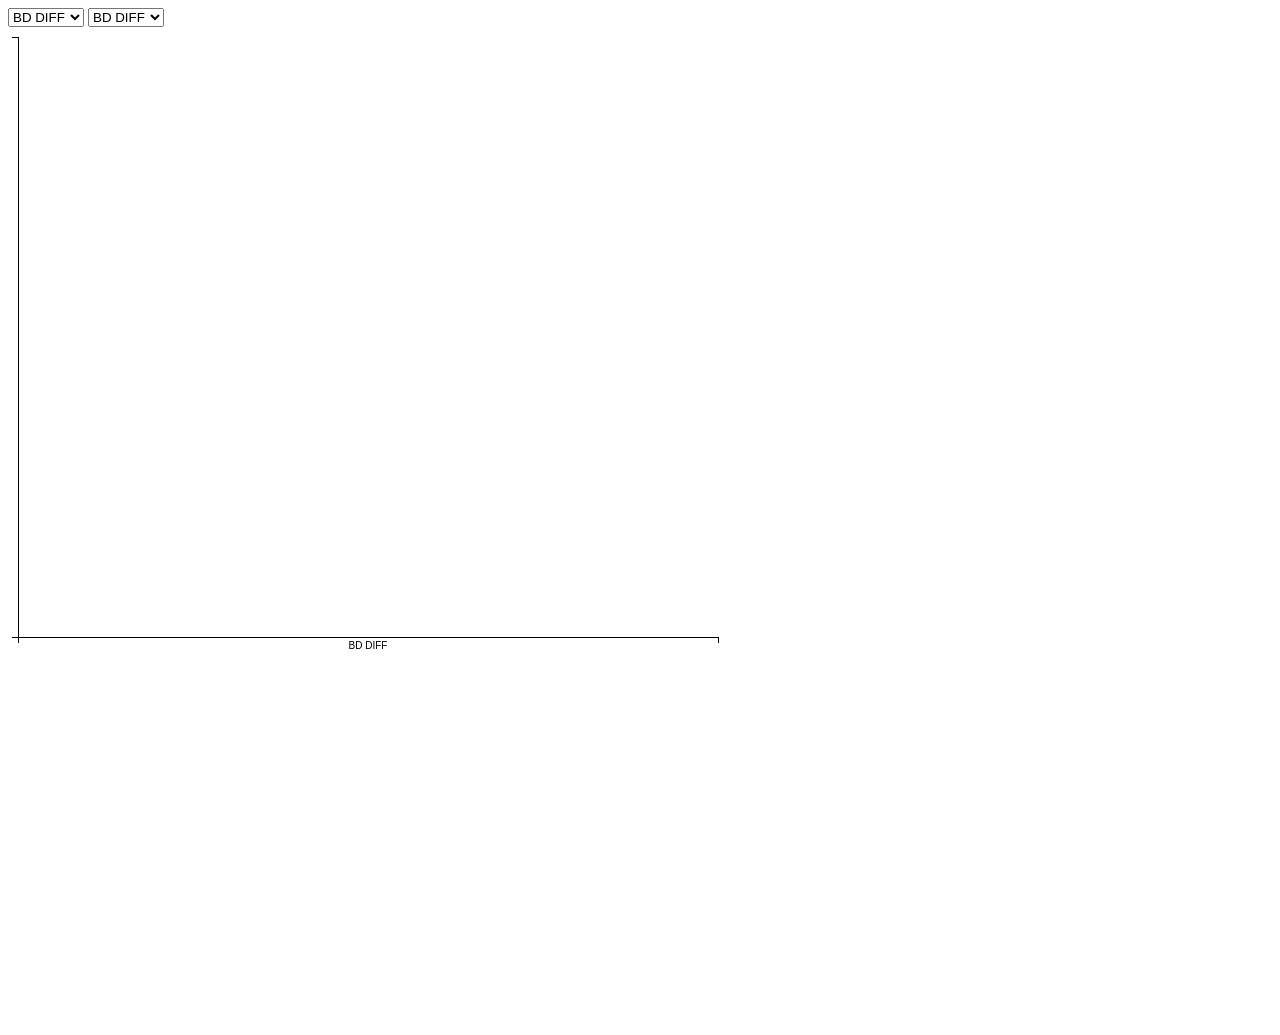
==== brain_analysis/index.html @ 4849de5a "brain analysis module added" ====
<html>
<head>
  <title>Brain Dominance Correlation</title>
  <link rel="stylesheet" type="text/css" href="assets/waitMe.css">
</head>
<body>
<select class="first">
  <option value="BD DIFF">BD DIFF</option>
  <option value="LSI DIFF">LSI DIFF</option>
  <option value="MI DIFF">MI DIFF</option>
  <option value="B5 DIFF">B5 DIFF</option>
</select>
<select class="second">
  <option value="BD DIFF">BD DIFF</option>
  <option value="LSI DIFF">LSI DIFF</option>
  <option value="MI DIFF">MI DIFF</option>
  <option value="B5 DIFF">B5 DIFF</option>
</select>
<div id="chartContainer">
  <script type="text/javascript" src="https://code.jquery.com/jquery-2.1.4.min.js"></script>
  <script src="assets/d3.v3.min.js"></script>
  <script src="assets/dimple.v2.1.6.min.js"></script>
  <script type="text/javascript" src="assets/waitMe.js"></script>
  <script type="text/javascript">

    width = 1000;
    height = 1000;
    var svg = dimple.newSvg("#chartContainer", width, height);

    loadMe = function (){
          $('body').waitMe({
          effect: 'rotation',
          text: '',
          //background for container (string).
          bg: 'rgba(255,255,255,0.7)',
          //color forbackground animation and text (string).
          color: '#000',
          //change width for elem animation (string).
          sizeW: '',
          //change height for elem animation (string).
          sizeH: '',
          // url to image
          source: ''
          });
      }     

      // Loader destroyer
      stopMe = function(element, t) {

          setTimeout(function() {
              $(element).waitMe('hide');
          }, t);
      }  

    renderChart = function(svg, config) {
      d3.csv("/data/ROBIN_VISUAL.csv", function (data) {
        // data = dimple.filterData(data, "Month", "Dec-11");
        var myChart = new dimple.chart(svg, data);
        myChart.floatingBarWidth = 2;
        myChart.setBounds(10, 10, width - 300, height - 400)
        myChart.addMeasureAxis("x", config['x']);
        myChart.addMeasureAxis("y", config['y']);
        var s = myChart.addSeries(["CID", "NAME"], dimple.plot.bar);
        s.stacked = false;
        // myChart.addLegend(0, 0, width, 80, "left");
        myChart.draw();
      });
    }

    loadMe();
    renderChart(svg, { 'x' : 'BD DIFF', 'y' : 'B5 DIFF'});
    stopMe('body');

    d3.select('.first')
      .on('change', function() {
        loadMe();
        var newData = d3.select(this).property('value');
        $("svg").empty();
        renderChart(svg, { 'x' : newData, 'y' : d3.select('.second').property('value')});
        stopMe('body');
    });

    d3.select('.second')
      .on('change', function() {
        loadMe();
        var newData = d3.select(this).property('value');
        $("svg").empty();
        renderChart(svg, { 'x' : d3.select('.first').property('value'), 'y' : newData });
        stopMe('body');
    });


  </script>
</div>
</body>


</html>
---- brain_analysis/assets/waitMe.css ----
/*
waitMe - 1.13 [05.10.15]
Author: vadimsva
Github: https://github.com/vadimsva/waitMe
*/
.waitMe_container {position:relative;transform:translateZ(0);backface-visibility:hidden}
body.waitMe_container {position:fixed;width:100%;height:100%}
.waitMe_container .waitMe {position:absolute;top:0;left:0;right:0;bottom:0;z-index:9989;text-align:center}
.waitMe_container .waitMe * {font-family:sans-serif;font-size:14px;font-weight:initial;font-style:initial;color:initial;text-decoration:initial;text-transform:initial;padding:initial;margin:initial}
.waitMe_container .waitMe .waitMe_content {position:absolute;width:100%;top:50%;backface-visibility:hidden}
.waitMe_container .waitMe .waitMe_progress {position:relative}
.waitMe_container .waitMe .waitMe_progress > div {animation-fill-mode:both;display:inline-block;transform:translateZ(0);backface-visibility:hidden}
.waitMe_container .waitMe .waitMe_text {position:relative;margin:20px 0 0}

/* before load animation */
body.waitMe_body {overflow:hidden;height:100%}
body.waitMe_body.hideMe {transition:opacity .2s ease-in-out;opacity:0}
body.waitMe_body .waitMe_container:not([data-waitme_id]) {position:fixed;z-index:9989;top:0;bottom:0;left:0;right:0;background:#fff}
body.waitMe_body .waitMe_container:not([data-waitme_id]) > div {animation-fill-mode:both;position:absolute}
body.waitMe_body .waitMe_container.progress > div {width:0;height:3px;top:0;left:0;background:#000;box-shadow:-5px 0 5px 2px rgba(0,0,0,.2);animation:progress_body 7s infinite ease-out}
body.waitMe_body .waitMe_container.working > div {width:10%;height:3px;top:0;left:-10%;background:#000;box-shadow:-5px 0 5px 2px rgba(0,0,0,.2);animation:working_body 2s infinite linear}
body.waitMe_body .waitMe_container.progress > div:after {content:'';position:absolute;top:0;bottom:60%;right:0;width:60px;border-radius:50%;opacity:.5;transform:rotate(3deg);box-shadow:#000 1px 0 6px 1px}
body.waitMe_body .waitMe_container.img > div {width:100%;height:100%;text-align:center;background-position:center!important;background-repeat:no-repeat!important}
body.waitMe_body .waitMe_container.text > div {width:100%;top:45%;text-align:center}
@keyframes progress_body {
	0% {width:0}
	100% {width:100%}
}
@keyframes working_body {
	0% {left:-10%}
	100% {left:100%}
}


/* bounce */
.waitMe_container .waitMe_progress.bounce > div {width:20px;height:20px;border-radius:50%;animation:bounce 1.4s infinite ease-in-out}
.waitMe_container .waitMe_progress.bounce .waitMe_progress_elem1 {animation-delay:-.32s}
.waitMe_container .waitMe_progress.bounce .waitMe_progress_elem2 {animation-delay:-.16s}
@keyframes bounce {
	0%, 80%, 100% {transform:scale(0)}
	40% {transform:scale(1)}
}


/* rotateplane */
.waitMe_container .waitMe_progress.rotateplane > div {width:30px;height:30px;animation:rotateplane 1.2s infinite ease-in-out;backface-visibility:visible}
@keyframes rotateplane {
  0% {transform:perspective(120px)}
  50% {transform:perspective(120px) rotateY(180deg)}
  100% {transform:perspective(120px) rotateY(180deg) rotateX(180deg)}
}


/* stretch */
.waitMe_container .waitMe_progress.stretch > div {width:1px;height:60px;margin:4px;animation:stretch 1.2s infinite ease-in-out}
.waitMe_container .waitMe_progress.stretch .waitMe_progress_elem2 {animation-delay:-1.1s}
.waitMe_container .waitMe_progress.stretch .waitMe_progress_elem3 {animation-delay:-1s}
.waitMe_container .waitMe_progress.stretch .waitMe_progress_elem4 {animation-delay:-.9s}
.waitMe_container .waitMe_progress.stretch .waitMe_progress_elem5 {animation-delay:-.8s}
@keyframes stretch {
  0%, 40%, 100% {transform:scaleY(.4)}
  20% {transform:scaleY(1)}
}


/* orbit */
.waitMe_container .waitMe_progress.orbit {width:40px;height:40px;margin:auto;animation:orbit_rotate 2s infinite linear}
.waitMe_container .waitMe_progress.orbit > div {width:50%;height:50%;border-radius:50%;top:0;position:absolute;animation:orbit 2s infinite ease-in-out}
.waitMe_container .waitMe_progress.orbit .waitMe_progress_elem2 {top:auto;bottom:0;animation-delay:-1s}
@keyframes orbit_rotate {
	100% {transform:rotate(360deg)}
}
@keyframes orbit {
  0%, 100% {transform:scale(0)}
	50% {transform:scale(1)}
}


/* roundBounce */
.waitMe_container .waitMe_progress.roundBounce {width:60px;height:60px;margin:auto}
.waitMe_container .waitMe_progress.roundBounce > div {width:24%;height:24%;border-radius:50%;position:absolute;animation:roundBounce 1.2s infinite ease-in-out}
.waitMe_container .waitMe_progress.roundBounce .waitMe_progress_elem1 {top:0;left:0}
.waitMe_container .waitMe_progress.roundBounce .waitMe_progress_elem2 {top:0;right:0}
.waitMe_container .waitMe_progress.roundBounce .waitMe_progress_elem3 {bottom:0;right:0}
.waitMe_container .waitMe_progress.roundBounce .waitMe_progress_elem4 {bottom:0;left:0}
.waitMe_container .waitMe_progress.roundBounce .waitMe_progress_elem5 {top:-3%;left:50%;margin-top:-12%;margin-left:-12%}
.waitMe_container .waitMe_progress.roundBounce .waitMe_progress_elem6 {top:50%;right:-3%;margin-top:-12%;margin-right:-12%}
.waitMe_container .waitMe_progress.roundBounce .waitMe_progress_elem7 {bottom:-3%;left:50%;margin-bottom:-12%;margin-left:-12%}
.waitMe_container .waitMe_progress.roundBounce .waitMe_progress_elem8 {top:50%;left:-3%;margin-top:-12%;margin-left:-12%}
.waitMe_container .waitMe_progress.roundBounce .waitMe_progress_elem9 {top:0;right:0}
.waitMe_container .waitMe_progress.roundBounce .waitMe_progress_elem10 {bottom:0;right:0}
.waitMe_container .waitMe_progress.roundBounce .waitMe_progress_elem11 {bottom:0;left:0}
.waitMe_container .waitMe_progress.roundBounce .waitMe_progress_elem12 {top:0;left:0}
.waitMe_container .waitMe_progress.roundBounce .waitMe_progress_elem5 {animation-delay:-1.1s}
.waitMe_container .waitMe_progress.roundBounce .waitMe_progress_elem9 {animation-delay:-1s}
.waitMe_container .waitMe_progress.roundBounce .waitMe_progress_elem2 {animation-delay:-.9s}
.waitMe_container .waitMe_progress.roundBounce .waitMe_progress_elem6 {animation-delay:-.8s}
.waitMe_container .waitMe_progress.roundBounce .waitMe_progress_elem10 {animation-delay:-.7s}
.waitMe_container .waitMe_progress.roundBounce .waitMe_progress_elem3 {animation-delay:-.6s}
.waitMe_container .waitMe_progress.roundBounce .waitMe_progress_elem7 {animation-delay:-.5s}
.waitMe_container .waitMe_progress.roundBounce .waitMe_progress_elem11 {animation-delay:-.4s}
.waitMe_container .waitMe_progress.roundBounce .waitMe_progress_elem4 {animation-delay:-.3s}
.waitMe_container .waitMe_progress.roundBounce .waitMe_progress_elem8 {animation-delay:-.2s}
.waitMe_container .waitMe_progress.roundBounce .waitMe_progress_elem12 {animation-delay:-.1s}
@keyframes roundBounce {
  0%, 80%, 100% {transform:scale(0)}
	40% {transform:scale(1)}
}


/* win8 */
.waitMe_container .waitMe_progress.win8 {height:40px;margin:auto}
.waitMe_container .waitMe_progress.win8 > div {width:40px;height:40px;opacity:0;position:absolute;margin:auto;left:0;right:0;transform:rotate(225deg);animation:win8 5.5s infinite}
.waitMe_container .waitMe_progress.win8 > div > div {width:15%;height:15%;border-radius:50%;position:absolute;margin:-12.5%}
.waitMe_container .waitMe_progress.win8 .waitMe_progress_elem2 {animation-delay:.24s}
.waitMe_container .waitMe_progress.win8 .waitMe_progress_elem3 {animation-delay:.48s}
.waitMe_container .waitMe_progress.win8 .waitMe_progress_elem4 {animation-delay:.72s}
.waitMe_container .waitMe_progress.win8 .waitMe_progress_elem5 {animation-delay:.96s}
@keyframes win8 {
  0% {transform:rotate(225deg);animation-timing-function:ease-out} 
  7% {opacity:1;transform:rotate(345deg);animation-timing-function:linear}
  30% {transform:rotate(455deg);animation-timing-function:ease-in-out}
  39% {transform:rotate(690deg);animation-timing-function:linear}
  70% {opacity:1;transform:rotate(815deg);animation-timing-function:ease-out}
  75% {transform:rotate(945deg);animation-timing-function:ease-out}
  76% {opacity:0;transform:rotate(945deg)}
  100% {opacity:0;transform:rotate(945deg)} 
}


/* win8_linear */
.waitMe_container .waitMe_progress.win8_linear {margin:auto;width:150px;height:6px}
.waitMe_container .waitMe_progress.win8_linear > div {width:100%;height:100%;left:0;opacity:0;position:absolute;animation:win8_linear 3s infinite}
.waitMe_container .waitMe_progress.win8_linear > div > div {width:4%;height:100%;border-radius:50%}
.waitMe_container .waitMe_progress.win8_linear .waitMe_progress_elem2 {animation-delay:.3s}
.waitMe_container .waitMe_progress.win8_linear .waitMe_progress_elem3 {animation-delay:.6s}
.waitMe_container .waitMe_progress.win8_linear .waitMe_progress_elem4 {animation-delay:.9s}
.waitMe_container .waitMe_progress.win8_linear .waitMe_progress_elem5 {animation-delay:1.2s}
@keyframes win8_linear {
  0% {transform:translateX(0);animation-timing-function:ease-out} 
  10% {opacity:1;transform:translateX(33.333%);animation-timing-function:linear}
  50% {opacity:1;transform:translateX(53.333%);animation-timing-function:ease-in-out}
  60% {opacity:0;transform:translateX(86.666%)}
}


/* ios */
.waitMe_container .waitMe_progress.ios {margin:auto;width:40px;height:40px}
.waitMe_container .waitMe_progress.ios > div {width:10%;height:26%;position:absolute;left:44.5%;top:37%;opacity:0;border-radius:50px;box-shadow:0 0 3px rgba(0,0,0,.2);animation:ios 1s infinite linear}
.waitMe_container .waitMe_progress.ios .waitMe_progress_elem1 {transform:rotate(0deg) translate(0, -142%);animation-delay:0s}
.waitMe_container .waitMe_progress.ios .waitMe_progress_elem2 {transform:rotate(30deg) translate(0, -142%);animation-delay:-.9167s}
.waitMe_container .waitMe_progress.ios .waitMe_progress_elem3 {transform:rotate(60deg) translate(0, -142%);animation-delay:-.833s}
.waitMe_container .waitMe_progress.ios .waitMe_progress_elem4 {transform:rotate(90deg) translate(0, -142%);animation-delay:-.75s}
.waitMe_container .waitMe_progress.ios .waitMe_progress_elem5 {transform:rotate(120deg) translate(0, -142%);animation-delay:-.667s}
.waitMe_container .waitMe_progress.ios .waitMe_progress_elem6 {transform:rotate(150deg) translate(0, -142%);animation-delay:-.5833s}
.waitMe_container .waitMe_progress.ios .waitMe_progress_elem7 {transform:rotate(180deg) translate(0, -142%);animation-delay:-.5s}
.waitMe_container .waitMe_progress.ios .waitMe_progress_elem8 {transform:rotate(210deg) translate(0, -142%);animation-delay:-.41667s}
.waitMe_container .waitMe_progress.ios .waitMe_progress_elem9 {transform:rotate(240deg) translate(0, -142%);animation-delay:-.333s}
.waitMe_container .waitMe_progress.ios .waitMe_progress_elem10 {transform:rotate(270deg) translate(0, -142%);animation-delay:-.25s}
.waitMe_container .waitMe_progress.ios .waitMe_progress_elem11 {transform:rotate(300deg) translate(0, -142%);animation-delay:-.1667s}
.waitMe_container .waitMe_progress.ios .waitMe_progress_elem12 {transform:rotate(330deg) translate(0, -142%);animation-delay:-.0833s}
 @keyframes ios {
	0% {opacity:1}
	100% {opacity:.25}
}


/* facebook */
.waitMe_container .waitMe_progress.facebook {margin:auto}
.waitMe_container .waitMe_progress.facebook > div {width:6px;height:25px;margin-left:3px;border-radius:20px;transform:scaleY(.7);opacity:.1;animation:facebook 1.3s infinite ease-in-out}
.waitMe_container .waitMe_progress.facebook > .waitMe_progress_elem1 {animation-delay:.2s;transform:scaleY(.7)}
.waitMe_container .waitMe_progress.facebook > .waitMe_progress_elem2 {animation-delay:.4s;transform:scaleY(.85)}
.waitMe_container .waitMe_progress.facebook > .waitMe_progress_elem3 {animation-delay:.6s;transform:scaleY(1)}
@keyframes facebook {
	0% {transform:scaleY(.7);opacity:.1}
	50% {transform:scaleY(1);opacity:1}
	100% {transform:scaleY(.7);opacity:.1}
}


/* rotation */
.waitMe_container .waitMe_progress.rotation > div {width:60px;height:60px;margin:auto;border-radius:100%;border-width:6px;border-style:solid;border-left-color:transparent!important;border-right-color:transparent!important;border-bottom-color:transparent!important;animation:rotation 1s infinite linear}
@keyframes rotation {
	0% {transform:rotate(0deg)}
	100% {transform:rotate(360deg)}
}


/* timer */
.waitMe_container .waitMe_progress.timer {width:40px;height:40px;margin:auto;border-width:2px;border-style:solid;border-radius:50%;box-sizing:border-box;position:relative;text-indent:-9999px}
.waitMe_container .waitMe_progress.timer > .waitMe_progress_elem1,
.waitMe_container .waitMe_progress.timer > .waitMe_progress_elem2 {border-radius:3px;position:absolute;width:2px;height:48%;left:50%;top:50%;margin-left:-1px;margin-top:-1px;animation:timer 1.25s infinite linear;transform-origin:1px 1px}
.waitMe_container .waitMe_progress.timer > .waitMe_progress_elem2 {height:40%;animation:timer 15s infinite linear}
@keyframes timer {
  0% {transform:rotate(0deg)}
  100% {transform:rotate(360deg)}
}


/* pulse */
.waitMe_container .waitMe_progress.pulse {width:30px;height:30px;margin:auto;border-width:3px;border-style:solid;border-radius:50%;position:relative;opacity:0;animation:pulsate 1s infinite ease-out}
@keyframes pulsate {
	0% {transform:scale(.1);opacity:0}
	50% {opacity:1}
	100% {transform:scale(1.2);opacity:0}
}


/* progressBar */
.waitMe_container .waitMe_progress.progressBar {width:200px;height:20px;margin:auto;background:rgba(0,0,0,.1);padding:5px;border-radius:20px;line-height:0}
.waitMe_container .waitMe_progress.progressBar > div {width:100%;height:100%;overflow:hidden;border-radius:20px;background-size:50px 50px;box-shadow:inset 0 2px 9px rgba(255,255,255,.3), inset 0 -2px 6px rgba(0,0,0,.4);background-image:linear-gradient(-45deg, rgba(240,240,240,.4) 25%, transparent 25%, transparent 50%, rgba(240,240,240,.4) 50%, rgba(240,240,240,.4) 75%, transparent 75%, transparent);animation:progressBar 2s linear infinite}
@keyframes progressBar {
  0% {background-position:0 0}
  100% {background-position:50px 50px}
}


/* bouncePulse */
.waitMe_container .waitMe_progress.bouncePulse > div {width:20px;height:20px;margin-right:1%;display:inline-block;border-radius:50%;transform:scale(.5);animation:bouncePulse 1.4s infinite ease-in-out}
.waitMe_container .waitMe_progress.bouncePulse > .waitMe_progress_elem1,
.waitMe_container .waitMe_progress.bouncePulse > .waitMe_progress_elem3 {animation-delay:.3s}
.waitMe_container .waitMe_progress.bouncePulse > .waitMe_progress_elem2 {animation-delay:.1s}
@keyframes bouncePulse {
	0%, 90%, 100% {transform:scale(.5)}
	45% {transform:scale(1)}
}
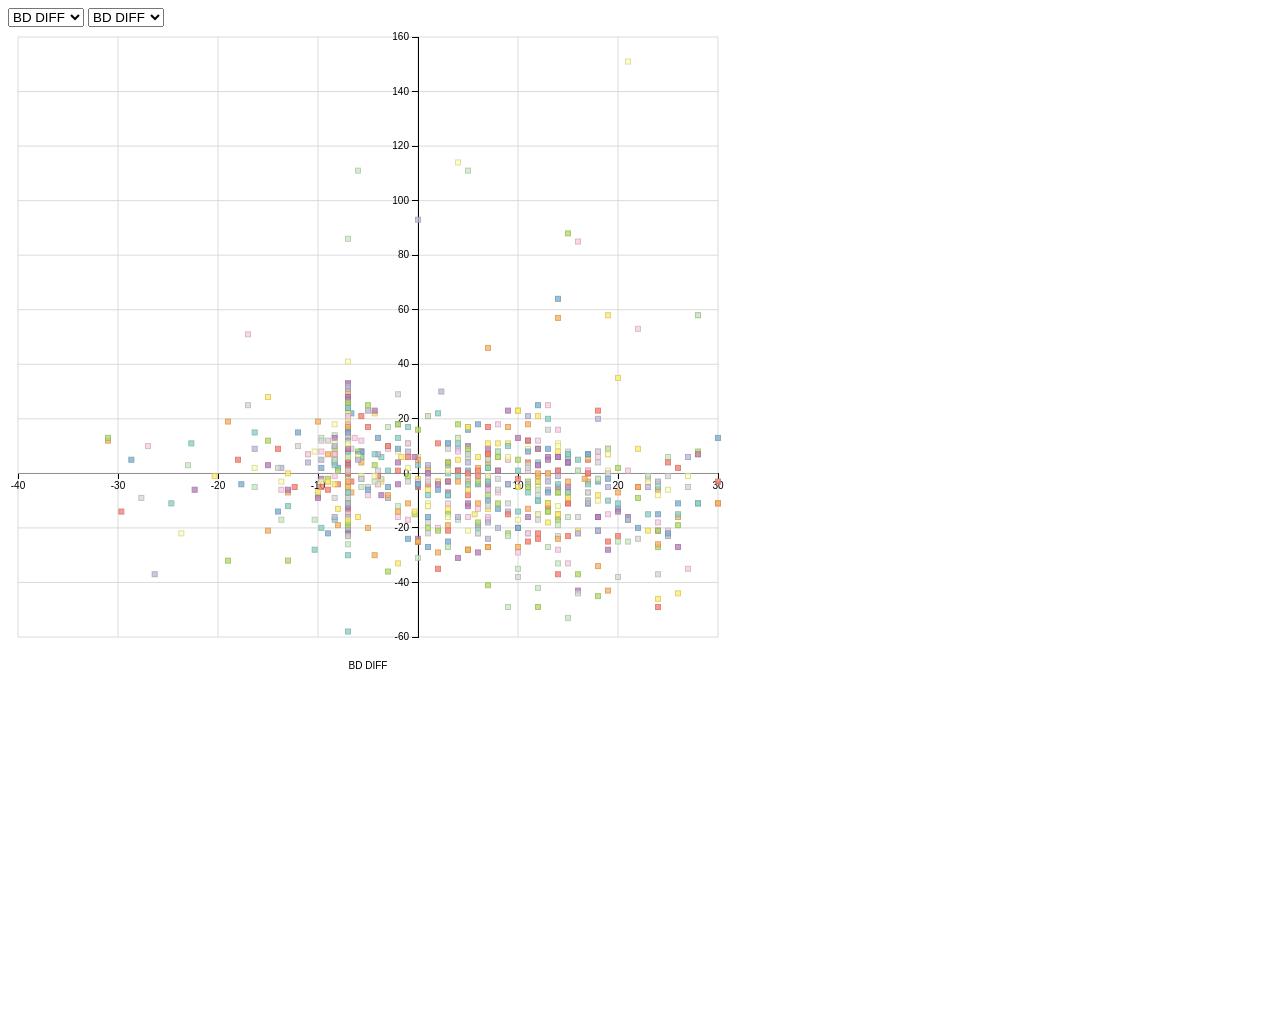
==== commit 73e08a38: "Fixed data path :" ====
--- a/brain_analysis/index.html
+++ b/brain_analysis/index.html
@@ -53,7 +53,7 @@
       }  
 
     renderChart = function(svg, config) {
-      d3.csv("/data/ROBIN_VISUAL.csv", function (data) {
+      d3.csv("data/data.csv", function (data) {
         // data = dimple.filterData(data, "Month", "Dec-11");
         var myChart = new dimple.chart(svg, data);
         myChart.floatingBarWidth = 2;
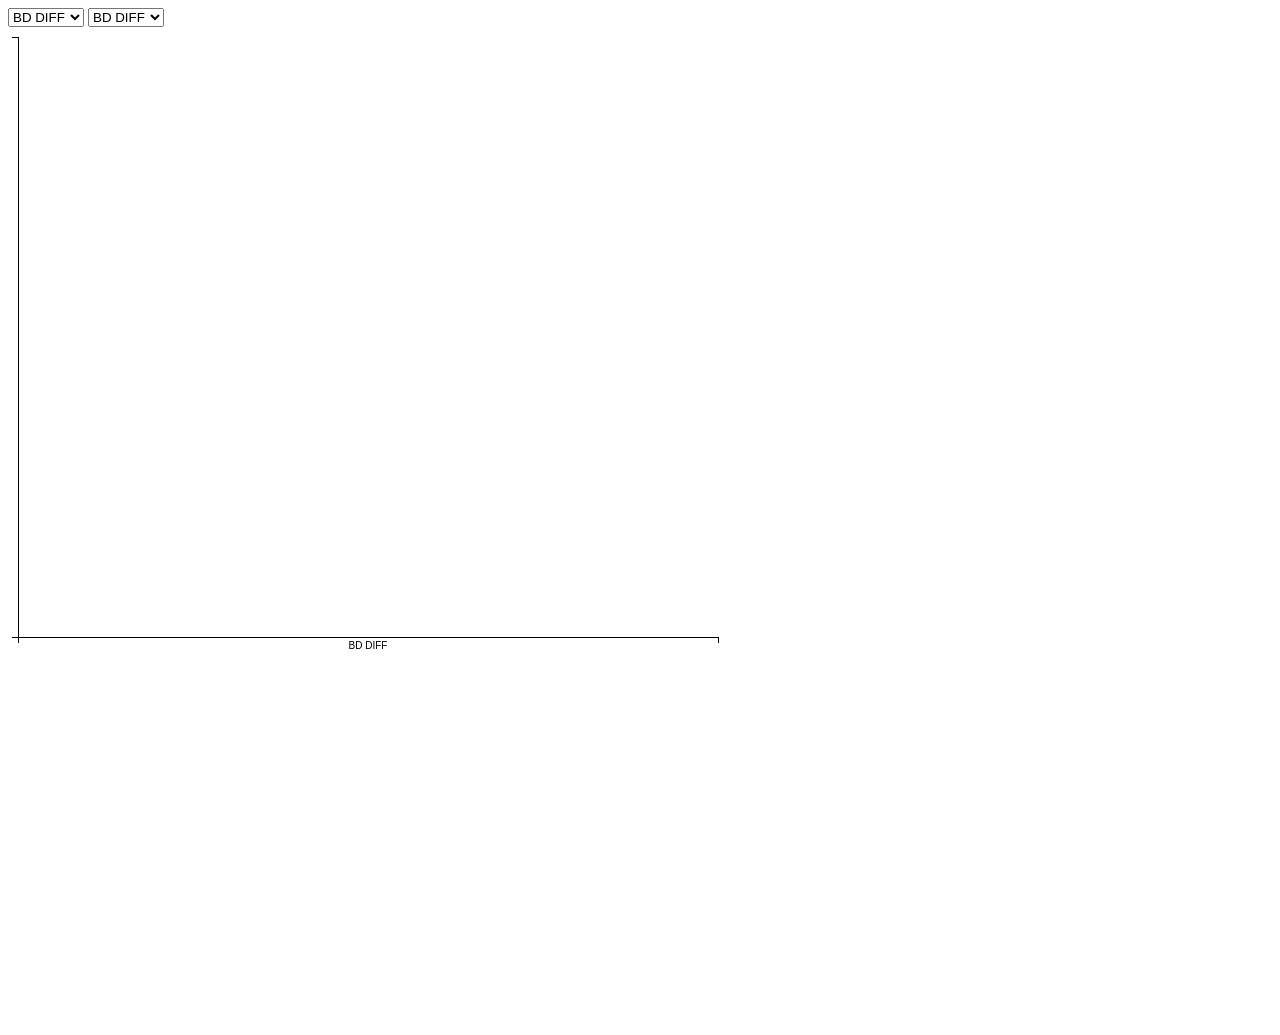
==== commit fb5f7a29: "Fix the data path" ====
--- a/brain_analysis/index.html
+++ b/brain_analysis/index.html
@@ -53,7 +53,7 @@
       }  
 
     renderChart = function(svg, config) {
-      d3.csv("data/data.csv", function (data) {
+      d3.csv("data.csv", function (data) {
         // data = dimple.filterData(data, "Month", "Dec-11");
         var myChart = new dimple.chart(svg, data);
         myChart.floatingBarWidth = 2;
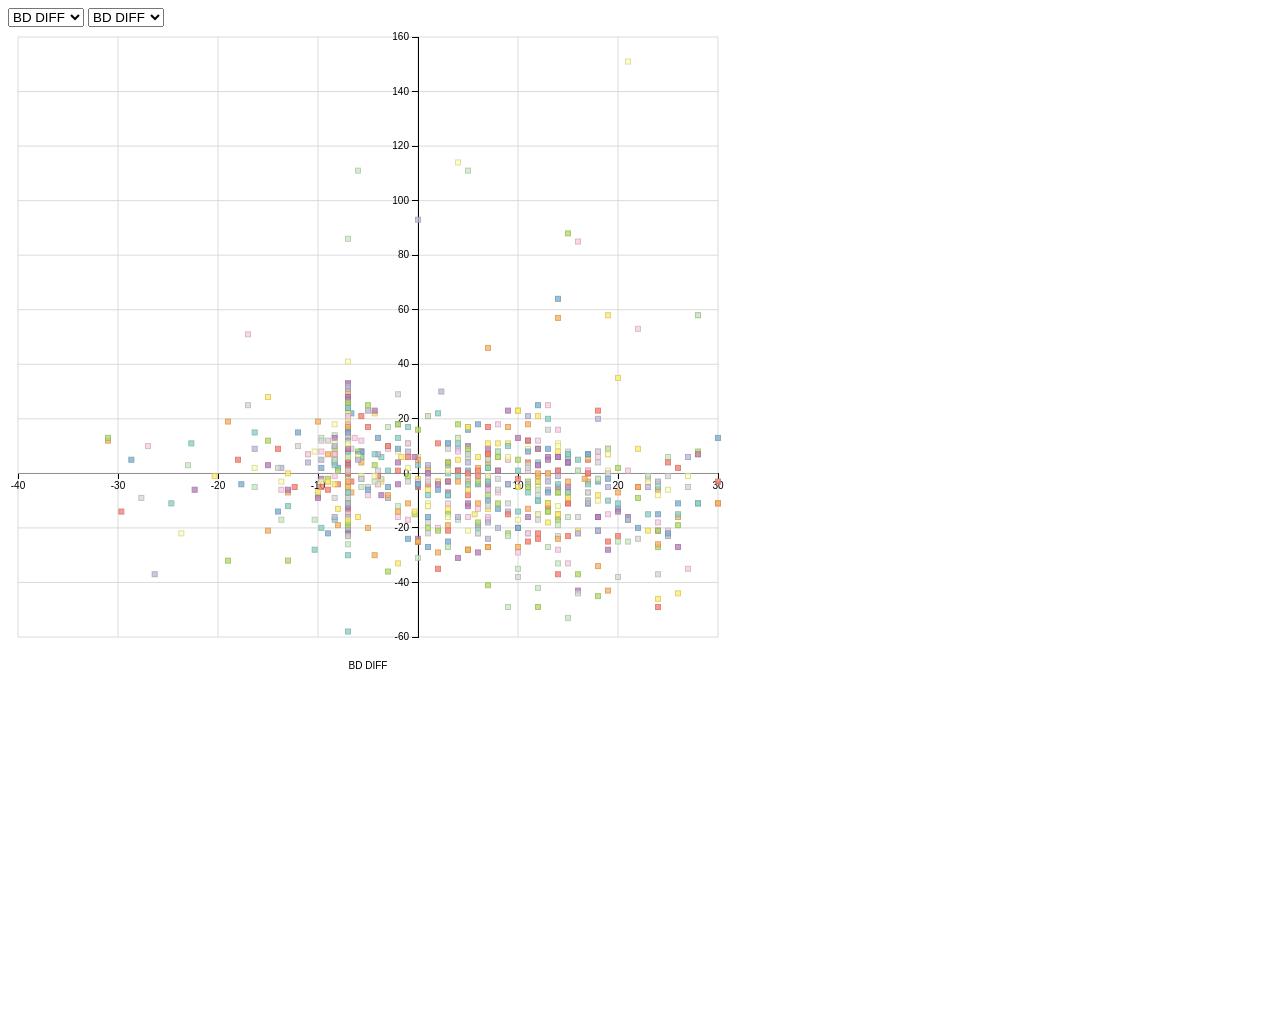
==== commit 91c212d5: "Final push" ====
--- a/brain_analysis/index.html
+++ b/brain_analysis/index.html
@@ -53,7 +53,7 @@
       }  
 
     renderChart = function(svg, config) {
-      d3.csv("data.csv", function (data) {
+      d3.csv("data/data.csv", function (data) {
         // data = dimple.filterData(data, "Month", "Dec-11");
         var myChart = new dimple.chart(svg, data);
         myChart.floatingBarWidth = 2;
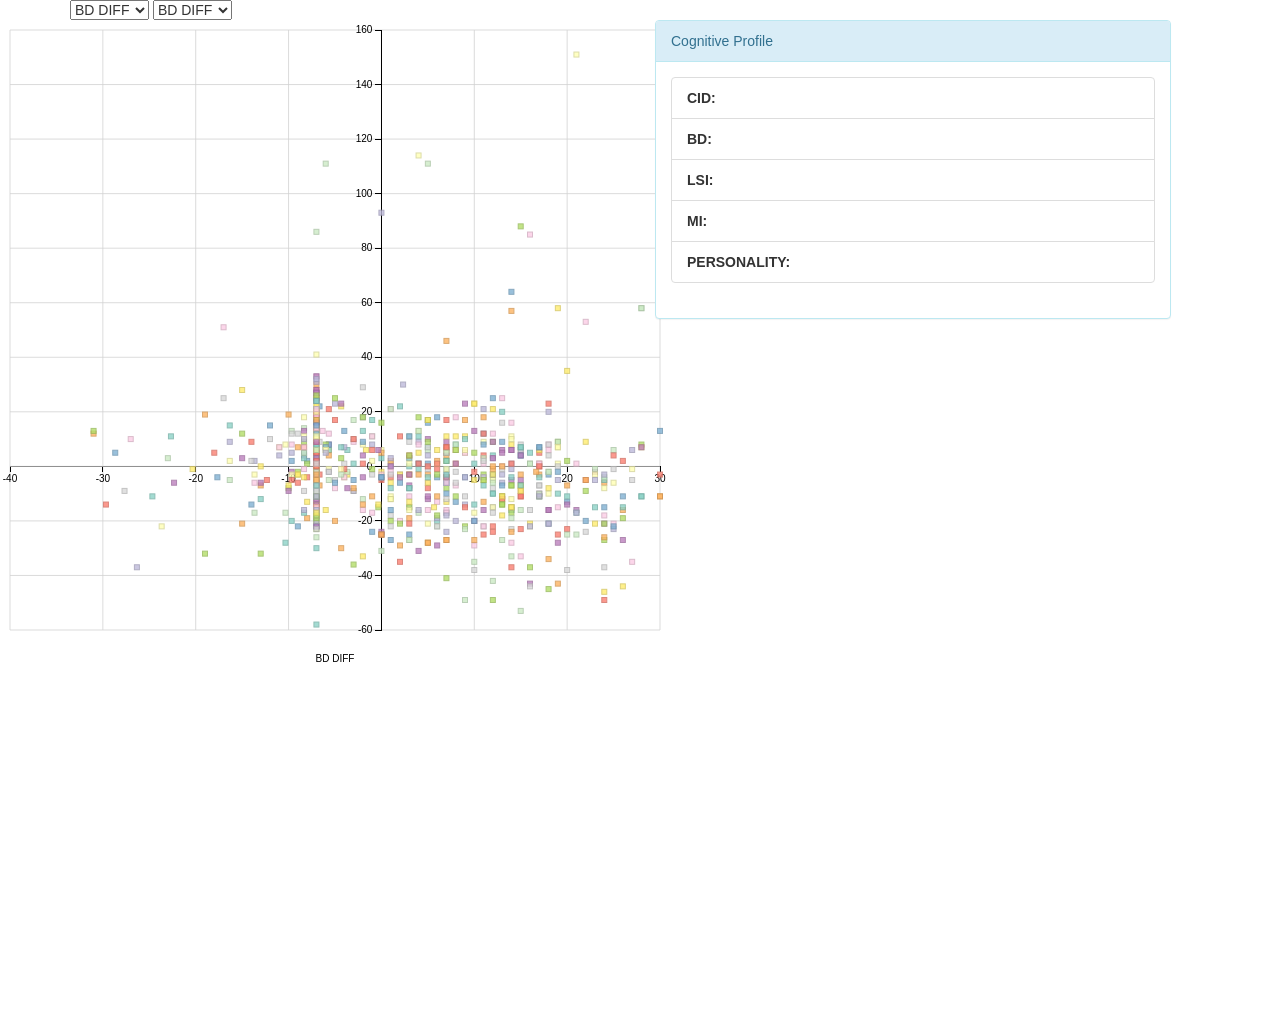
==== commit 8f854441: "Cognitive profile" ====
--- a/brain_analysis/index.html
+++ b/brain_analysis/index.html
@@ -2,95 +2,136 @@
 <head>
   <title>Brain Dominance Correlation</title>
   <link rel="stylesheet" type="text/css" href="assets/waitMe.css">
+  <!-- Latest compiled and minified CSS -->
+<link rel="stylesheet" href="https://maxcdn.bootstrapcdn.com/bootstrap/3.3.6/css/bootstrap.min.css" integrity="sha384-1q8mTJOASx8j1Au+a5WDVnPi2lkFfwwEAa8hDDdjZlpLegxhjVME1fgjWPGmkzs7" crossorigin="anonymous">
 </head>
 <body>
-<select class="first">
-  <option value="BD DIFF">BD DIFF</option>
-  <option value="LSI DIFF">LSI DIFF</option>
-  <option value="MI DIFF">MI DIFF</option>
-  <option value="B5 DIFF">B5 DIFF</option>
-</select>
-<select class="second">
-  <option value="BD DIFF">BD DIFF</option>
-  <option value="LSI DIFF">LSI DIFF</option>
-  <option value="MI DIFF">MI DIFF</option>
-  <option value="B5 DIFF">B5 DIFF</option>
-</select>
-<div id="chartContainer">
-  <script type="text/javascript" src="https://code.jquery.com/jquery-2.1.4.min.js"></script>
-  <script src="assets/d3.v3.min.js"></script>
-  <script src="assets/dimple.v2.1.6.min.js"></script>
-  <script type="text/javascript" src="assets/waitMe.js"></script>
-  <script type="text/javascript">
+  <div class="container">
+    <select class="first">
+      <option value="BD DIFF">BD DIFF</option>
+      <option value="LSI DIFF">LSI DIFF</option>
+      <option value="MI DIFF">MI DIFF</option>
+      <option value="B5 DIFF">B5 DIFF</option>
+    </select>
+    <select class="second">
+      <option value="BD DIFF">BD DIFF</option>
+      <option value="LSI DIFF">LSI DIFF</option>
+      <option value="MI DIFF">MI DIFF</option>
+      <option value="B5 DIFF">B5 DIFF</option>
+    </select>
+  </div>
+<div class="row">
+  <div id="chartContainer" class="col-md-6">
+    <script type="text/javascript" src="https://code.jquery.com/jquery-2.1.4.min.js"></script>
+    <script src="assets/d3.v3.min.js"></script>
+    <script src="assets/dimple.v2.1.6.min.js"></script>
+    <script type="text/javascript" src="assets/waitMe.js"></script>
+    <script type="text/javascript" src="http://underscorejs.org/underscore-min.js"></script>
+    <script type="text/javascript">
 
-    width = 1000;
-    height = 1000;
-    var svg = dimple.newSvg("#chartContainer", width, height);
+      width = 950;
+      height = 1000;
+      var svg = dimple.newSvg("#chartContainer", width, height);
 
-    loadMe = function (){
-          $('body').waitMe({
-          effect: 'rotation',
-          text: '',
-          //background for container (string).
-          bg: 'rgba(255,255,255,0.7)',
-          //color forbackground animation and text (string).
-          color: '#000',
-          //change width for elem animation (string).
-          sizeW: '',
-          //change height for elem animation (string).
-          sizeH: '',
-          // url to image
-          source: ''
-          });
-      }     
+      loadMe = function (){
+            $('body').waitMe({
+            effect: 'rotation',
+            text: '',
+            //background for container (string).
+            bg: 'rgba(255,255,255,0.7)',
+            //color forbackground animation and text (string).
+            color: '#000',
+            //change width for elem animation (string).
+            sizeW: '',
+            //change height for elem animation (string).
+            sizeH: '',
+            // url to image
+            source: ''
+            });
+        }     
 
-      // Loader destroyer
-      stopMe = function(element, t) {
+        // Loader destroyer
+        stopMe = function(element, t) {
 
-          setTimeout(function() {
-              $(element).waitMe('hide');
-          }, t);
-      }  
+            setTimeout(function() {
+                $(element).waitMe('hide');
+            }, t);
+        }
 
-    renderChart = function(svg, config) {
-      d3.csv("data/data.csv", function (data) {
-        // data = dimple.filterData(data, "Month", "Dec-11");
-        var myChart = new dimple.chart(svg, data);
-        myChart.floatingBarWidth = 2;
-        myChart.setBounds(10, 10, width - 300, height - 400)
-        myChart.addMeasureAxis("x", config['x']);
-        myChart.addMeasureAxis("y", config['y']);
-        var s = myChart.addSeries(["CID", "NAME"], dimple.plot.bar);
-        s.stacked = false;
-        // myChart.addLegend(0, 0, width, 80, "left");
-        myChart.draw();
+      d3.csv('data/model1.csv', function(data) {
+        window.model1 = data;
       });
-    }
 
-    loadMe();
-    renderChart(svg, { 'x' : 'BD DIFF', 'y' : 'B5 DIFF'});
-    stopMe('body');
+      renderChart = function(svg, config) {
+        d3.csv("data/data.csv", function (data) {
+          // data = dimple.filterData(data, "Month", "Dec-11");
+          var myChart = new dimple.chart(svg, data);
+          myChart.floatingBarWidth = 2;
+          myChart.setBounds(10, 10, width - 300, height - 400)
+          myChart.addMeasureAxis("x", config['x']);
+          myChart.addMeasureAxis("y", config['y']);
+          var s = myChart.addSeries(["CID", "NAME"], dimple.plot.bar);
+          s.stacked = false;
+          console.log(s);
+          // myChart.addLegend(0, 0, width, 80, "left");
+          myChart.draw();
+          $('rect').on('click', function() { 
+            // console.log(this.id); 
+            console.log(this.id.split('-')[1]);
+            c_id = this.id.split('-')[1].replace('c', 'C');
+            d = _.findWhere(model1, { CID: c_id });
 
-    d3.select('.first')
-      .on('change', function() {
-        loadMe();
-        var newData = d3.select(this).property('value');
-        $("svg").empty();
-        renderChart(svg, { 'x' : newData, 'y' : d3.select('.second').property('value')});
-        stopMe('body');
-    });
-
-    d3.select('.second')
-      .on('change', function() {
-        loadMe();
-        var newData = d3.select(this).property('value');
-        $("svg").empty();
-        renderChart(svg, { 'x' : d3.select('.first').property('value'), 'y' : newData });
-        stopMe('body');
-    });
+            $('.cid').html(d['CID']);
+            $('.bd').html(d['BD']);
+            $('.lsi').html(d['LSI']);
+            $('.mi').html(d['MI']);
+            $('.personality').html(d['PERSONALITY']);
 
 
-  </script>
+          });
+        });
+        
+      }
+
+      loadMe();
+      renderChart(svg, { 'x' : 'BD DIFF', 'y' : 'B5 DIFF'});
+      stopMe('body');
+
+      d3.select('.first')
+        .on('change', function() {
+          loadMe();
+          var newData = d3.select(this).property('value');
+          $("svg").empty();
+          renderChart(svg, { 'x' : newData, 'y' : d3.select('.second').property('value')});
+          stopMe('body');
+      });
+
+      d3.select('.second')
+        .on('change', function() {
+          loadMe();
+          var newData = d3.select(this).property('value');
+          $("svg").empty();
+          renderChart(svg, { 'x' : d3.select('.first').property('value'), 'y' : newData });
+          stopMe('body');
+      });
+    </script>
+  </div>
+  <div class="col-md-5">
+    <div class="panel panel-info">
+      <div class="panel-heading">
+        Cognitive Profile
+      </div>
+      <div class="panel-body">
+      <ul class="list-group">
+        <li class="list-group-item" ><b>CID:</b> <span class="cid"></span></li>
+        <li class="list-group-item" ><b>BD:</b> <span class="bd"></span></li>
+        <li class="list-group-item" ><b>LSI:</b> <span class="lsi"></span></li>
+        <li class="list-group-item" ><b>MI:</b> <span class="mi"></span></li>
+        <li class="list-group-item" ><b>PERSONALITY:</b> <span class="personality"></span></li>
+      </ul>
+    </div>
+  </div>
+</div>
 </div>
 </body>
 
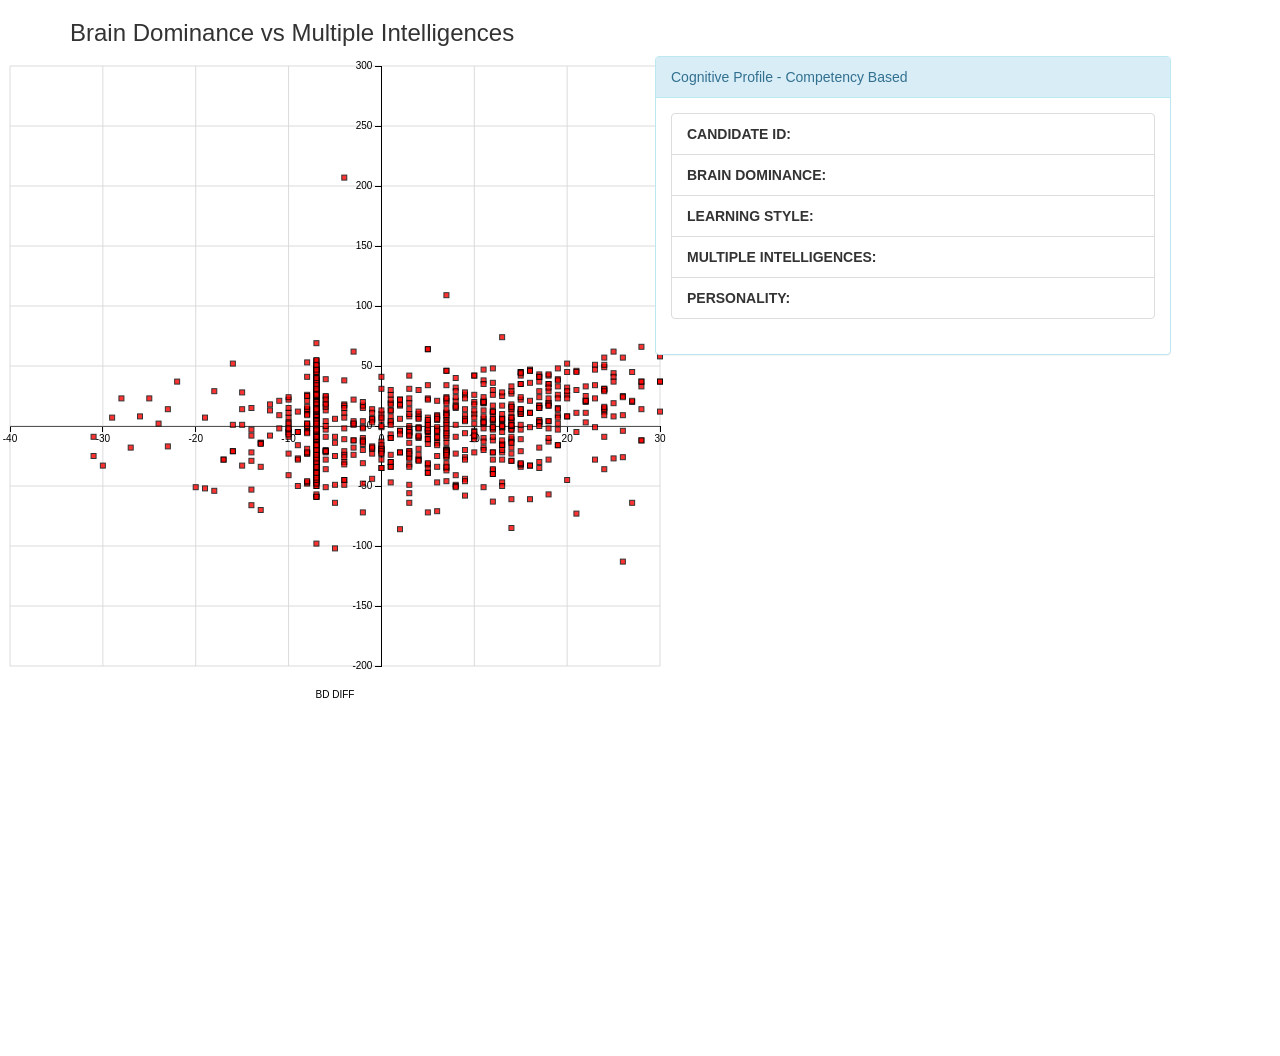
==== commit e7ac582f: "Modified the brain analysis graph" ====
--- a/brain_analysis/index.html
+++ b/brain_analysis/index.html
@@ -7,18 +7,7 @@
 </head>
 <body>
   <div class="container">
-    <select class="first">
-      <option value="BD DIFF">BD DIFF</option>
-      <option value="LSI DIFF">LSI DIFF</option>
-      <option value="MI DIFF">MI DIFF</option>
-      <option value="B5 DIFF">B5 DIFF</option>
-    </select>
-    <select class="second">
-      <option value="BD DIFF">BD DIFF</option>
-      <option value="LSI DIFF">LSI DIFF</option>
-      <option value="MI DIFF">MI DIFF</option>
-      <option value="B5 DIFF">B5 DIFF</option>
-    </select>
+  <h3>Brain Dominance vs Multiple Intelligences</h3>
   </div>
 <div class="row">
   <div id="chartContainer" class="col-md-6">
@@ -58,26 +47,30 @@
             }, t);
         }
 
-      d3.csv('data/model1.csv', function(data) {
+      d3.csv('data/model2.csv', function(data) {
         window.model1 = data;
       });
 
       renderChart = function(svg, config) {
-        d3.csv("data/data.csv", function (data) {
-          // data = dimple.filterData(data, "Month", "Dec-11");
+        d3.csv("data/data-main.csv", function (data) {
           var myChart = new dimple.chart(svg, data);
           myChart.floatingBarWidth = 2;
           myChart.setBounds(10, 10, width - 300, height - 400)
           myChart.addMeasureAxis("x", config['x']);
           myChart.addMeasureAxis("y", config['y']);
-          var s = myChart.addSeries(["CID", "NAME"], dimple.plot.bar);
+          myChart.defaultColors = [
+              new dimple.color("#FF0000", "black", "80%"), // Set a red fill with a blue stroke
+              // new dimple.color("#00FF00"), // Set a green fill with a darker green stroke
+              // new dimple.color("rgb(0, 0, 255)") // Set a blue fill with a darker blue stroke
+          ]; 
+          var s = myChart.addSeries(["CID"], dimple.plot.bar);
           s.stacked = false;
-          console.log(s);
+          // console.log(s);
           // myChart.addLegend(0, 0, width, 80, "left");
           myChart.draw();
           $('rect').on('click', function() { 
             // console.log(this.id); 
-            console.log(this.id.split('-')[1]);
+            // console.log(this.id.split('-')[1]);
             c_id = this.id.split('-')[1].replace('c', 'C');
             d = _.findWhere(model1, { CID: c_id });
 
@@ -94,39 +87,21 @@
       }
 
       loadMe();
-      renderChart(svg, { 'x' : 'BD DIFF', 'y' : 'B5 DIFF'});
+      renderChart(svg, { 'x' : 'BD DIFF', 'y' : 'MI DIFF'});
       stopMe('body');
-
-      d3.select('.first')
-        .on('change', function() {
-          loadMe();
-          var newData = d3.select(this).property('value');
-          $("svg").empty();
-          renderChart(svg, { 'x' : newData, 'y' : d3.select('.second').property('value')});
-          stopMe('body');
-      });
-
-      d3.select('.second')
-        .on('change', function() {
-          loadMe();
-          var newData = d3.select(this).property('value');
-          $("svg").empty();
-          renderChart(svg, { 'x' : d3.select('.first').property('value'), 'y' : newData });
-          stopMe('body');
-      });
     </script>
   </div>
   <div class="col-md-5">
     <div class="panel panel-info">
       <div class="panel-heading">
-        Cognitive Profile
+        Cognitive Profile - Competency Based
       </div>
       <div class="panel-body">
       <ul class="list-group">
-        <li class="list-group-item" ><b>CID:</b> <span class="cid"></span></li>
-        <li class="list-group-item" ><b>BD:</b> <span class="bd"></span></li>
-        <li class="list-group-item" ><b>LSI:</b> <span class="lsi"></span></li>
-        <li class="list-group-item" ><b>MI:</b> <span class="mi"></span></li>
+        <li class="list-group-item" ><b>CANDIDATE ID:</b> <span class="cid"></span></li>
+        <li class="list-group-item" ><b>BRAIN DOMINANCE:</b> <span class="bd"></span></li>
+        <li class="list-group-item" ><b>LEARNING STYLE:</b> <span class="lsi"></span></li>
+        <li class="list-group-item" ><b>MULTIPLE INTELLIGENCES:</b> <span class="mi"></span></li>
         <li class="list-group-item" ><b>PERSONALITY:</b> <span class="personality"></span></li>
       </ul>
     </div>
